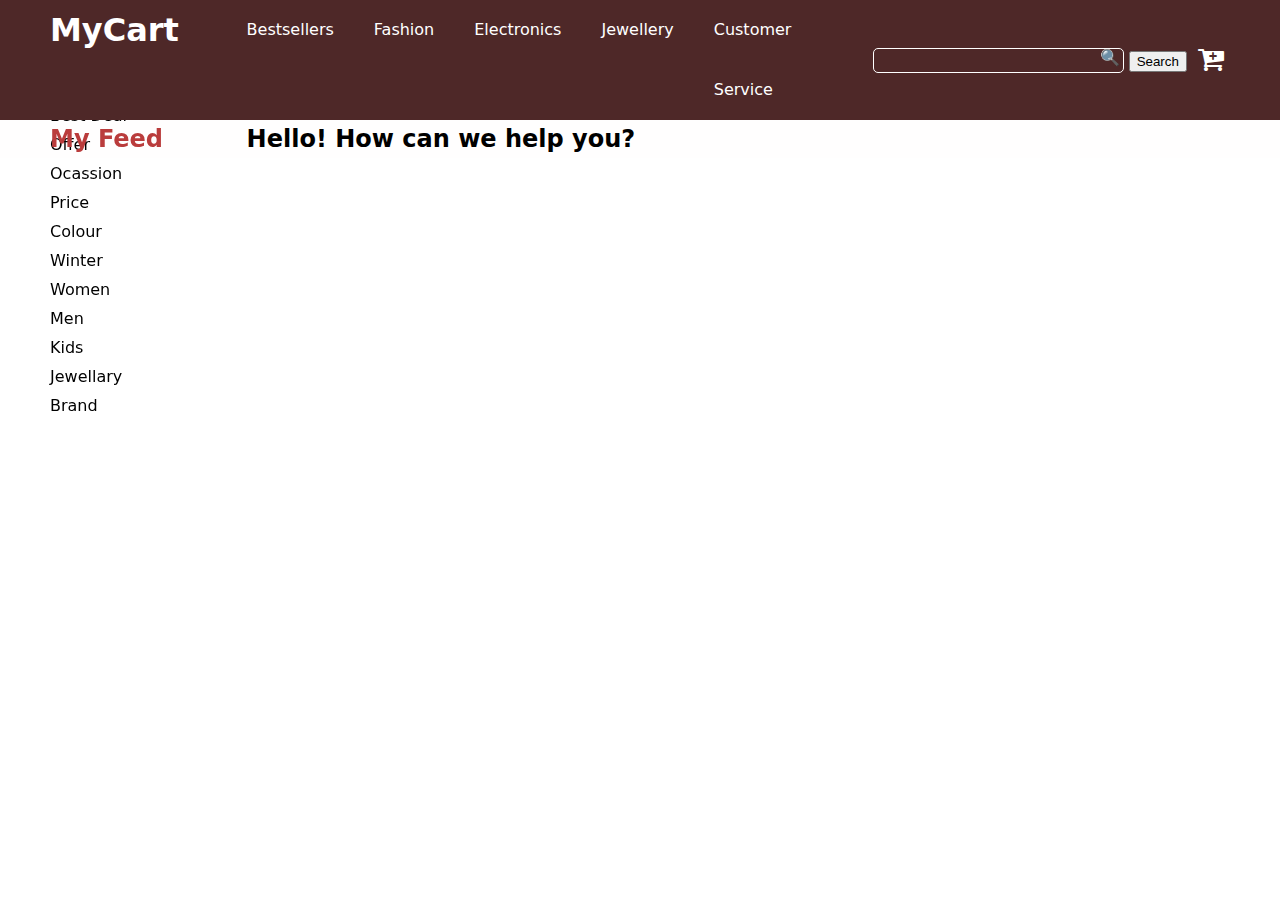
==== JsonCustomer.html @ b358d079 "Add files via upload" ====
<!DOCTYPE html>
<html lang="en">
<head>
    <meta charset="UTF-8">
    <meta http-equiv="X-UA-Compatible" content="IE=edge">
    <meta name="viewport" content="width=device-width, initial-scale=1.0">
    <title>Document</title>
    <link rel="stylesheet" href="https://cdnjs.cloudflare.com/ajax/libs/font-awesome/4.7.0/css/font-awesome.min.css">
    <link rel="stylesheet" href="JSON_fetch.css">
</head>

<body>
    <header class="wrap-1">
        <div class="container">
            <div class="row">
                <div class="col-2">
                    <h1>MyCart</h1>
                </div>
                <div class="col-6 col-t-flex col-p-10">
                    <button aria-label="Mobile Menu" class="mob"><span></span><span></span><span></span></button>
                    <div class="collapse flex align-center justify-space-between">
                    <nav>
                        <ul class="flex">
                            <li><a href="Index.html">Bestsellers</a></li>
                            <li><a href="JsonFashion.html">Fashion</a></li>
                            <li><a href="JsonElectronics.html">Electronics</a></li>
                            <li><a href="JsonJewelery.html">Jewellery</a></li>
                            <li><a href="JsonCustomer.html">Customer Service</a></li>
                        </ul>
                    </nav>
                    </div>
                </div>
                <div class="col-4 flex justify-right align-center col-t-flex collapse1">
                    <form class="P_search" action="">
                        <label><input aria-label="Search Category" type="search" required tabindex="-1" class="inpt" name="q"></label>
                        <button class="srch">Search</button>
                    </form>
                   <div class="cart">
                       <button class="btn"><span class="fa fa-cart-plus"></span></button> 
                   </div> 
                </div>
            </div>
        </div>
    </header>
    
    <section class="wrap-2">
        <div class="container">
            <div class="row">
                <div class="col-2">
                    <h2 class="red">My Feed</h2>
                    <ul>
                        <li>Best Deal</li>
                        <li>Offer</li>
                        <li>Ocassion</li>
                        <li>Price</li>
                        <li>Colour</li>
                        <li>Winter</li>
                        <li>Women</li>
                        <li>Men</li>
                        <li>Kids</li>
                        <li>Jewellary</li>
                        <li>Brand</li>
                    </ul>
                </div>
                <div class="col-10 col-p-12">
                    <h2 class="Best">Hello! How can we help you?</h2>
                    <div class="data"> </div>
                </div>
            </div>
        </div>
    </section>

    <!-- <script>
        "use strict;"
        fetch(`https://fakestoreapi.com/products`)
        .then(i=>i.json())
        .then(data=>{
                          
            for(let j in data){
            console.log(data[j])
           // document.querySelector(".row").innerHTML+=`<div class="col-3">${data[j].id}</td><td>${data[j].title}</td><td>${data[j].price}</td><td>${data[j].category}</td><td> <img src="${data[j].image}"" width="50" height="60"></td><td>${data[j].rating}</td></tr>`;
             document.querySelector(".row1").innerHTML+=`<div class="col-41"><div class="mr"><img src="${data[j].image}" width="337px" height="295px"></div><div class="gap"><h3>${data[j].title}</h3><p class="blue">${data[j].description}</p><p class="red">&#8377;${data[j].price}</p><p><strong>Rating:${data[j].rating.rate} out of ${data[j].rating.count} reviews.</strong></p></div></div>`;

        }
                    })
    </script> -->
    
    <script src="https://cdnjs.cloudflare.com/ajax/libs/jquery/3.6.1/jquery.min.js"></script>  
    <script>
        $(function(){
            $(".mob").click(function(){
                $(".collapse").slideToggle();
                $(this).toggleClass("active");
            })
        })
    </script>
</body>
</html>
---- JSON_fetch.css ----
*,::after,::before{
    margin: 0;
    box-sizing: border-box;
}

body{font-family: system-ui, -apple-system, BlinkMacSystemFont, 'Segoe UI', Roboto, Oxygen, Ubuntu, Cantarell, 'Open Sans', 'Helvetica Neue', sans-serif;}
a{text-decoration: none;}
ul{list-style: none; padding: 0;}
img{vertical-align: bottom;}
button{cursor: pointer;}
:disabled{cursor: not-allowed;}

.container{
    margin: auto;
    max-width: 1200px;
    padding: 0 25px;}

/* .btn,
input,
select {
    padding: 8px 12px;
    border: 1px solid;
    background: transparent;
    border-radius: 5px;
    color: inherit;
    margin: 5px 0;} */

/* select {
    text-transform: capitalize;} */

/*12 grids  */
.row{display: flex;
     flex-flow: row wrap;
     margin: 0 -15px;}

.data{display: flex;
     flex-flow: row wrap;
     margin: 0 20px;
    padding: 0px;}

/* .row [class^="col"] {
    flex: 1 0 auto;
    padding: 0 15px;} */

.row .col-2{flex-basis: 16.66%; max-width: 16.66%;}

.row .col-4{flex-basis: 33.33%; max-width: 33.33%;}
.data .col-44{flex-basis: 33.33%; max-width: 33.33%; margin: 20px;background: rgb(244, 238, 238);}

.row .col-6{flex-basis: 50%; max-width: 50%;}

.row .col-10{flex-basis: 83.33%; max-width: 83.33%;}

.flex{display: flex;}
.align-center{ align-items: center;}
.justify-right{justify-content: right;}

/*  layout  */
.wrap-1{background: rgb(78, 40, 40); color: #fff; position: sticky; top: 0; z-index: 100; }

.col-2 h2 {position: fixed; z-index: 99; }
.col-2 ul {position: fixed; top: 6rem; z-index: 98; }

header h1{font-size: 32px; line-height: 60px;}
header input{background: transparent; color: azure; border-radius: 5px;padding: 5px 45px 5px 5px; border: 1px solid #fff; height: 25px;font-size: 15px;}
header label{position: relative;}
header label::after
{
    content: '\1F50D';
    position: absolute;
    right: 4px;}

nav{margin-left: -20px;}
nav ul{display: flex;}
nav ul li{margin: 0 5px;}
nav ul li a{display: block; padding: 0 15px; color: #fff;line-height: 60px;}      

.wrap-2{background: rgb(255, 254, 254); padding: 5px 0;}

.wrap-3{background: rgb(18, 16, 16);}
.data .col-44 .img_div{margin: 20px;box-shadow: 0 0 8px gray;}

.gap{padding: 10px;}
.red{color: rgb(186, 60, 60);}
.blue{color: rgb(7, 106, 145);}

.col-2 ul li{margin-top:10px ; /*padding-right: 30px; border-right: #ca3c3c 1px solid; border-right-width: 2px;*/}

.btn button{width: 100%; height: 40px;background: rgb(227, 39, 79); font-size: 20px;border: none; border-radius: 5px;color: white;}
.cart{margin-left: 5px;}
.cart .btn{color: #fff;font-size: 28px; background: transparent;border: none;}

.mob{ width: 50px; height: 35px; border: 1px solid; color: #ca3c3c; background: rgb(250, 244, 244); border-radius: 10px; font: 400 16px proxima, sans-serif; display: none; }
.mob span{ display: block; width: 40px; height: 2px; background: #ca3c3c; margin: 5px auto; }
.mob span{ transform-origin: right center; transition: 0.5s; }
.mob.active span:nth-child(1){ transform: rotate(-21deg);}
.mob.active span:nth-child(2){ opacity: 0; }
.mob.active span:nth-child(3){ transform: rotate(21deg)}


.single-product{font-size: 20px;padding: 20px 5px 5px 5px;}
.P_search{height: 25px;}

.top{ position: fixed; right: 5px; bottom: 5px;}

/*OTHER Features*/
img:hover
{
    transform: scale(1.3);
    transition: 500 ease-in-out;
    border-top-left-radius: .75rem;
    border-top-right-radius: .75rem;
    transition-timing-function:cubic-bezier(0.4, 0, 0.2, 1);}

.gap h3{
    height: 57px;
    color: darkorchid;
    margin: 2px; overflow:hidden;}

p{margin: 2px; color: brown;}

.col-44 .gap p.blue{
        /* text-overflow: ellipsis; */
        /* white-space: nowrap; */
        height: 90px;
        color: teal;
        margin: 2px; overflow:hidden;}

@media screen  and (max-width:1220px){       
    h2{ font-size: 62px;}
}

@media screen  and (max-width:980px){   
     h2{ font-size: 62px;}    
    .row .col-t-6{flex-basis: 50%;max-width: 50%;}
    .row .col-t-12{flex-basis: 100%;max-width: 100%;}
    .row .col-t-hide{ display: none; }
    .row .col-t-auto{ flex-basis: 20%; max-width: 20%;}
}

@media screen and (max-width:767px){    
    .collapse{ display: none; position: absolute; top: 62px; left: 0; right: 0; background: transparent; text-align: right; padding-bottom: 0px !important; }
    .collapse1{ display: none; position: absolute; top: 62px; left: 0; right: 0; background: transparent; text-align: right; padding-bottom: 0px !important; }

    .col-t-flex{ display: grid; justify-content: right; align-items: center;}

    .mob{ display: block;}
    nav ul{display: block; flex-direction: column;}
    nav ul li a
    {
        color: tomato;
        border: 2px solid brown;
        line-height: 24px;
        background-color: gainsboro;
    }
    
    .row .col-m-6{flex-basis: 50%;max-width: 50%;}
    .row .col-m-12{flex-basis: 100%;max-width: 100%;}
    
    .box{ font-size: 16px;}
    h2{ font-size: 54px;}
    h3{font-size: 46px;}
}

@media screen  and (max-width:460px){
    
    header h1{font-size: 32px;}

    h2{font-size: 30px;}
    h3{font-size: 26px;}
    
    .wrap-1{margin: 0px; padding: 0px; justify-items: flex-end;}
    .collapse{ display: none; position: absolute; top: 62px; left: 0; right: 0; background: transparent; text-align: right; padding-bottom: 0px !important; }
    .collapse1{ display: none; position: absolute; top: 62px; left: 0; right: 0; background: transparent; text-align: right; padding-bottom: 0px !important; }
    .collapse2{ display: none; position: absolute; top: 62px; left: 0; right: 0; background: transparent; text-align: right; padding-bottom: 0px !important; }

    .data{margin: 0 0;}
    .data .col-44 .img_div img{width: 270px}
  
    .gap h3 {height: 76px;}
    .col-44 .gap p.blue{height: 75px;}
    .gap .blue a{font-size: 18px;}

    .wrap-2 .col-2 {display: none;}
    
    .row .col-p-4{flex-basis: 33.33%; max-width: 33.33%;}
    .row .col-p-6{flex-basis: 50%; max-width: 50%;}
    .row .col-p-10{flex-basis: 83.33%; max-width: 83.33%;}
    .row .col-p-12{flex-basis: 100%; max-width: 100%;}
    /* .wrap-2 p{ font-size: 24px;} */
    .col-t-flex{flex-basis: 80%}
}
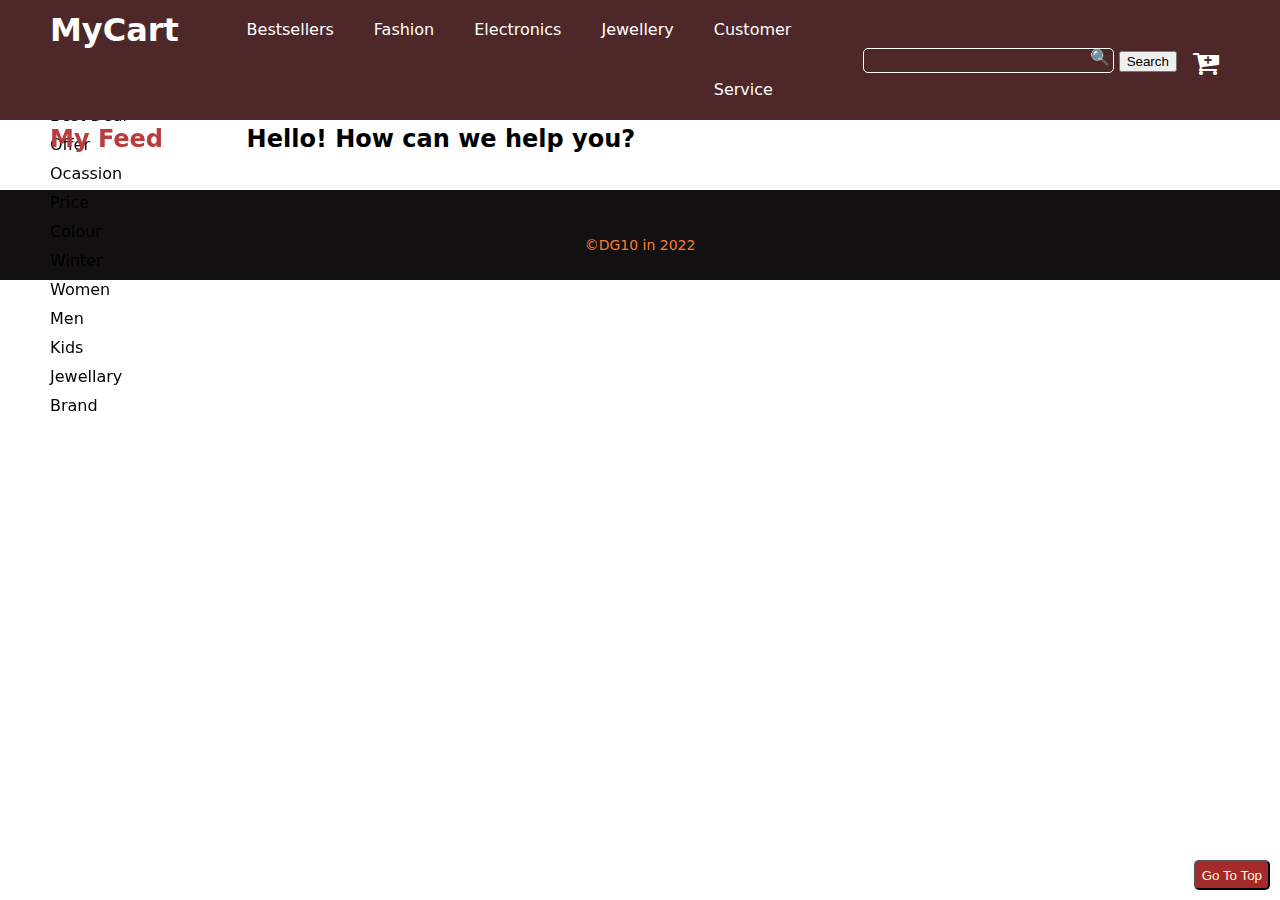
==== commit 2f6470f3: "Update JsonCustomer.html" ====
--- a/JsonCustomer.html
+++ b/JsonCustomer.html
@@ -70,20 +70,12 @@
         </div>
     </section>
 
-    <!-- <script>
-        "use strict;"
-        fetch(`https://fakestoreapi.com/products`)
-        .then(i=>i.json())
-        .then(data=>{
-                          
-            for(let j in data){
-            console.log(data[j])
-           // document.querySelector(".row").innerHTML+=`<div class="col-3">${data[j].id}</td><td>${data[j].title}</td><td>${data[j].price}</td><td>${data[j].category}</td><td> <img src="${data[j].image}"" width="50" height="60"></td><td>${data[j].rating}</td></tr>`;
-             document.querySelector(".row1").innerHTML+=`<div class="col-41"><div class="mr"><img src="${data[j].image}" width="337px" height="295px"></div><div class="gap"><h3>${data[j].title}</h3><p class="blue">${data[j].description}</p><p class="red">&#8377;${data[j].price}</p><p><strong>Rating:${data[j].rating.rate} out of ${data[j].rating.count} reviews.</strong></p></div></div>`;
-
-        }
-                    })
-    </script> -->
+    <div class="wrap-3">     
+        <footer>
+            <p>&copy;DG10 in 2022</p>
+            <button class="btn top">Go To Top</button>
+        </footer>
+    </div>    
     
     <script src="https://cdnjs.cloudflare.com/ajax/libs/jquery/3.6.1/jquery.min.js"></script>  
     <script>
@@ -95,4 +87,4 @@
         })
     </script>
 </body>
-</html>+</html>
--- a/JSON_fetch.css
+++ b/JSON_fetch.css
@@ -6,7 +6,6 @@
 body{font-family: system-ui, -apple-system, BlinkMacSystemFont, 'Segoe UI', Roboto, Oxygen, Ubuntu, Cantarell, 'Open Sans', 'Helvetica Neue', sans-serif;}
 a{text-decoration: none;}
 ul{list-style: none; padding: 0;}
-img{vertical-align: bottom;}
 button{cursor: pointer;}
 :disabled{cursor: not-allowed;}
 
@@ -35,7 +34,7 @@
 
 .data{display: flex;
      flex-flow: row wrap;
-     margin: 0 20px;
+     margin: 15px 20px;
     padding: 0px;}
 
 /* .row [class^="col"] {
@@ -45,7 +44,7 @@
 .row .col-2{flex-basis: 16.66%; max-width: 16.66%;}
 
 .row .col-4{flex-basis: 33.33%; max-width: 33.33%;}
-.data .col-44{flex-basis: 33.33%; max-width: 33.33%; margin: 20px;background: rgb(244, 238, 238);}
+.data .col-44{flex-basis: 33.33%; max-width: 33.33%; margin: 15px 0px; background: rgb(244, 238, 238);}
 
 .row .col-6{flex-basis: 50%; max-width: 50%;}
 
@@ -78,7 +77,18 @@
 .wrap-2{background: rgb(255, 254, 254); padding: 5px 0;}
 
 .wrap-3{background: rgb(18, 16, 16);}
-.data .col-44 .img_div{margin: 20px;box-shadow: 0 0 8px gray;}
+
+img{vertical-align: bottom; width: 270px; background-size: cover; transition: 0.5s;}
+
+img:hover
+{
+    transform: scale(1.2);
+    transition: 500 ease-in-out;
+    border-top-left-radius: .75rem;
+    border-top-right-radius: .75rem;
+    transition-timing-function:cubic-bezier(0.4, 0, 0.2, 1);}
+
+.data .col-44 .img_div{margin: 20px;box-shadow: 0 0 8px gray; overflow: hidden;}
 
 .gap{padding: 10px;}
 .red{color: rgb(186, 60, 60);}
@@ -104,13 +114,6 @@
 .top{ position: fixed; right: 5px; bottom: 5px;}
 
 /*OTHER Features*/
-img:hover
-{
-    transform: scale(1.3);
-    transition: 500 ease-in-out;
-    border-top-left-radius: .75rem;
-    border-top-right-radius: .75rem;
-    transition-timing-function:cubic-bezier(0.4, 0, 0.2, 1);}
 
 .gap h3{
     height: 57px;
@@ -125,6 +128,21 @@
         height: 90px;
         color: teal;
         margin: 2px; overflow:hidden;}
+
+.wrap-3 footer p{text-align: center; color: #fa7c30; padding: 40px 0 20px;font-size: 14px; line-height: 30px;}
+.top{ position: fixed; right: 5px; bottom: 5px;}
+.btn{width: auto;
+    height: 30px;
+    background: brown;
+    color:  cornsilk;
+    border-radius: 5px;
+    text-align: center;
+    padding: 3px 6px;
+    margin: 5px 5px;
+    display: inline-block;
+    vertical-align: bottom;
+    }
+.btn:hover{ background: #ccc; color: brown; }
 
 @media screen  and (max-width:1220px){       
     h2{ font-size: 62px;}
@@ -175,8 +193,7 @@
     .collapse2{ display: none; position: absolute; top: 62px; left: 0; right: 0; background: transparent; text-align: right; padding-bottom: 0px !important; }
 
     .data{margin: 0 0;}
-    .data .col-44 .img_div img{width: 270px}
-  
+    
     .gap h3 {height: 76px;}
     .col-44 .gap p.blue{height: 75px;}
     .gap .blue a{font-size: 18px;}
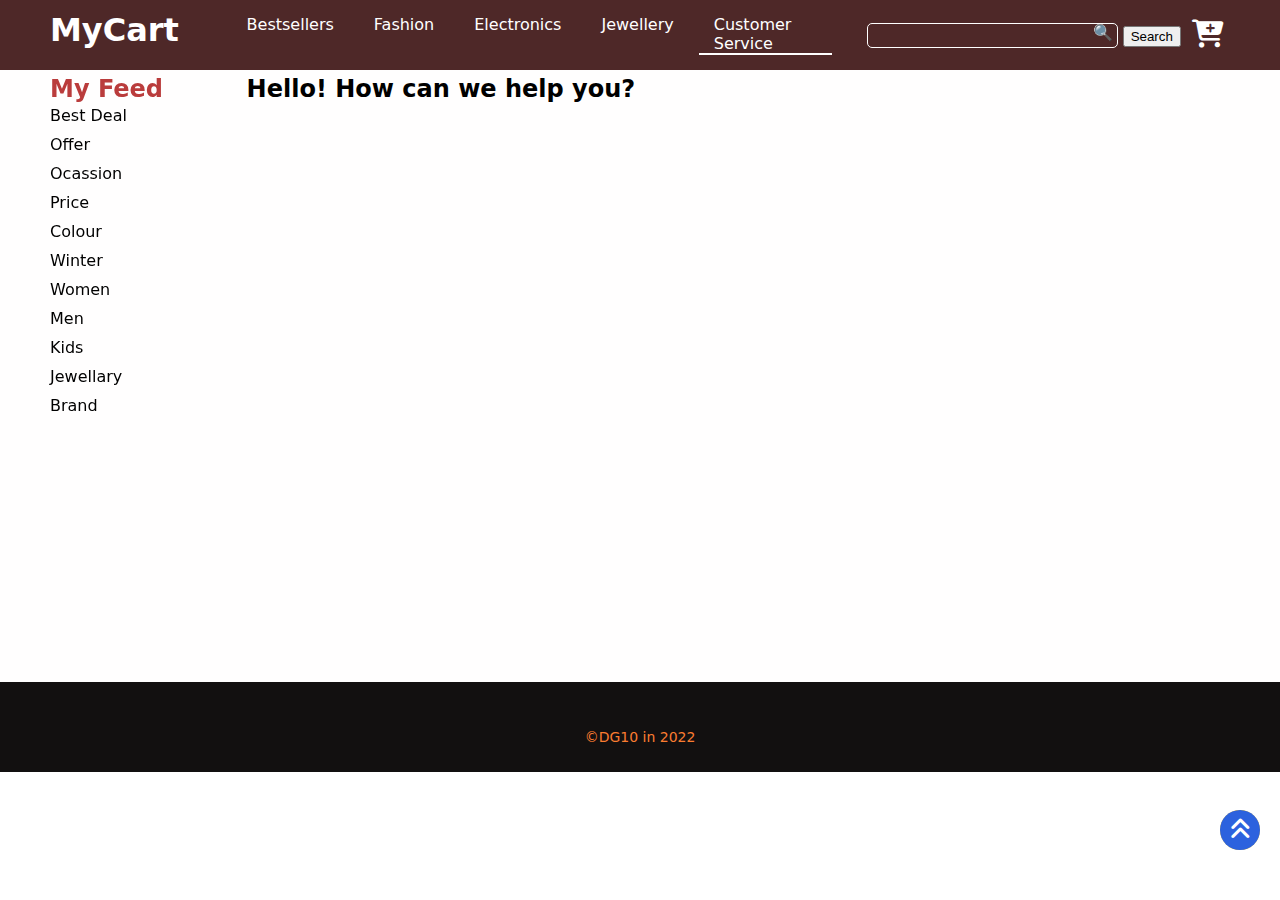
==== commit 0f49c3a1: "Update JsonCustomer.html" ====
--- a/JsonCustomer.html
+++ b/JsonCustomer.html
@@ -5,10 +5,9 @@
     <meta http-equiv="X-UA-Compatible" content="IE=edge">
     <meta name="viewport" content="width=device-width, initial-scale=1.0">
     <title>Document</title>
-    <link rel="stylesheet" href="https://cdnjs.cloudflare.com/ajax/libs/font-awesome/4.7.0/css/font-awesome.min.css">
+    <link rel="stylesheet" href="https://cdnjs.cloudflare.com/ajax/libs/font-awesome/6.2.1/css/all.min.css">
     <link rel="stylesheet" href="JSON_fetch.css">
 </head>
-
 <body>
     <header class="wrap-1">
         <div class="container">
@@ -25,7 +24,7 @@
                             <li><a href="JsonFashion.html">Fashion</a></li>
                             <li><a href="JsonElectronics.html">Electronics</a></li>
                             <li><a href="JsonJewelery.html">Jewellery</a></li>
-                            <li><a href="JsonCustomer.html">Customer Service</a></li>
+                            <li><a class="active" href="JsonCustomer.html">Customer Service</a></li>
                         </ul>
                     </nav>
                     </div>
@@ -73,18 +72,14 @@
     <div class="wrap-3">     
         <footer>
             <p>&copy;DG10 in 2022</p>
-            <button class="btn top">Go To Top</button>
+            <div class="top active">
+                <a href="#Home">
+                    <i class="fa-solid fa-angles-up"></i>
+                </a>
+            </div>
         </footer>
     </div>    
-    
-    <script src="https://cdnjs.cloudflare.com/ajax/libs/jquery/3.6.1/jquery.min.js"></script>  
-    <script>
-        $(function(){
-            $(".mob").click(function(){
-                $(".collapse").slideToggle();
-                $(this).toggleClass("active");
-            })
-        })
-    </script>
+    <script src="https://cdnjs.cloudflare.com/ajax/libs/jquery/3.6.1/jquery.min.js"></script>
+    <script src="./top.js"></script>
 </body>
 </html>
--- a/JSON_fetch.css
+++ b/JSON_fetch.css
@@ -13,19 +13,6 @@
     margin: auto;
     max-width: 1200px;
     padding: 0 25px;}
-
-/* .btn,
-input,
-select {
-    padding: 8px 12px;
-    border: 1px solid;
-    background: transparent;
-    border-radius: 5px;
-    color: inherit;
-    margin: 5px 0;} */
-
-/* select {
-    text-transform: capitalize;} */
 
 /*12 grids  */
 .row{display: flex;
@@ -67,19 +54,20 @@
 {
     content: '\1F50D';
     position: absolute;
-    right: 4px;}
+    right: 5px;}
 
 nav{margin-left: -20px;}
 nav ul{display: flex;}
-nav ul li{margin: 0 5px;}
-nav ul li a{display: block; padding: 0 15px; color: #fff;line-height: 60px;}      
+nav ul li{margin: 15px 5px;}
+nav ul li a{display: block; padding: 0 15px; color: #fff;}
+nav ul li a:hover{color:rgb(78, 40, 40); background: #fff}
+nav ul li a.active{ border-bottom: 2px solid #fff;}    
 
 .wrap-2{background: rgb(255, 254, 254); padding: 5px 0;}
 
 .wrap-3{background: rgb(18, 16, 16);}
 
-img{vertical-align: bottom; width: 270px; background-size: cover; transition: 0.5s;}
-
+img{vertical-align: bottom; max-width: 100%; transition: 0.5s;}
 img:hover
 {
     transform: scale(1.2);
@@ -94,7 +82,7 @@
 .red{color: rgb(186, 60, 60);}
 .blue{color: rgb(7, 106, 145);}
 
-.col-2 ul li{margin-top:10px ; /*padding-right: 30px; border-right: #ca3c3c 1px solid; border-right-width: 2px;*/}
+.col-2 ul li{margin-top:10px ; /*padding-r0ight: 30px; border-right: #ca3c3c 1px solid; border-right-width: 2px;*/}
 
 .btn button{width: 100%; height: 40px;background: rgb(227, 39, 79); font-size: 20px;border: none; border-radius: 5px;color: white;}
 .cart{margin-left: 5px;}
@@ -107,17 +95,16 @@
 .mob.active span:nth-child(2){ opacity: 0; }
 .mob.active span:nth-child(3){ transform: rotate(21deg)}
 
-
 .single-product{font-size: 20px;padding: 20px 5px 5px 5px;}
 .P_search{height: 25px;}
 
 .top{ position: fixed; right: 5px; bottom: 5px;}
 
 /*OTHER Features*/
-
 .gap h3{
     height: 57px;
     color: darkorchid;
+    transition: width 1200ms;
     margin: 2px; overflow:hidden;}
 
 p{margin: 2px; color: brown;}
@@ -129,8 +116,51 @@
         color: teal;
         margin: 2px; overflow:hidden;}
 
+.col-44 .gap p.blue:hover{
+    height: 210px;
+}
+
 .wrap-3 footer p{text-align: center; color: #fa7c30; padding: 40px 0 20px;font-size: 14px; line-height: 30px;}
-.top{ position: fixed; right: 5px; bottom: 5px;}
+
+.top{position: relative;
+    top: 0;
+    display: block;}
+
+.top.active a{opacity: 1;
+        top: 90%;}
+
+.top a{ border-radius: 50%;
+position: fixed;
+bottom: 20px;
+right: 20px;
+border: 2px solid #fecc2f;
+background-color: #fe902f;
+width: 40px;
+height: 40px;
+line-height: 36px;
+text-align: center;
+font-size: 24px;
+z-index: 100;
+color: #fff;
+top: 0;
+opacity: 0;
+transition: all .8s linear 0s;}
+
+.top a::after{
+    border-radius: 50%;
+z-index: -1;
+content: "";
+position: absolute;
+left: -2px;
+top: -2px;
+width: 40px;
+height: 40px;
+animation: ripple 1.6s ease-out infinite;
+opacity: 1;
+background: #2c62de;
+}
+@keyframes ripple{0%{transform:scale(0);opacity:1}100%{transform:scale(1.5);opacity:0}};
+
 .btn{width: auto;
     height: 30px;
     background: brown;
@@ -144,6 +174,12 @@
     }
 .btn:hover{ background: #ccc; color: brown; }
 
+.loader1{position: absolute; top: 100px; left: 37%; translate: (-50%); display: none;}
+.loader2{position: absolute; top: 100px; left: 54%; translate: (-50%); display: none;}
+.loader3{position: absolute; top: 100px; left: 81%; translate: (-50%); display: none;}
+
+.wrap-2 .row{min-height: 600px;}
+
 @media screen  and (max-width:1220px){       
     h2{ font-size: 62px;}
 }
@@ -187,7 +223,7 @@
     h2{font-size: 30px;}
     h3{font-size: 26px;}
     
-    .wrap-1{margin: 0px; padding: 0px; justify-items: flex-end;}
+    .wrap-1{margin: 0px; padding: 0px 0px; justify-items: flex-end;}
     .collapse{ display: none; position: absolute; top: 62px; left: 0; right: 0; background: transparent; text-align: right; padding-bottom: 0px !important; }
     .collapse1{ display: none; position: absolute; top: 62px; left: 0; right: 0; background: transparent; text-align: right; padding-bottom: 0px !important; }
     .collapse2{ display: none; position: absolute; top: 62px; left: 0; right: 0; background: transparent; text-align: right; padding-bottom: 0px !important; }
